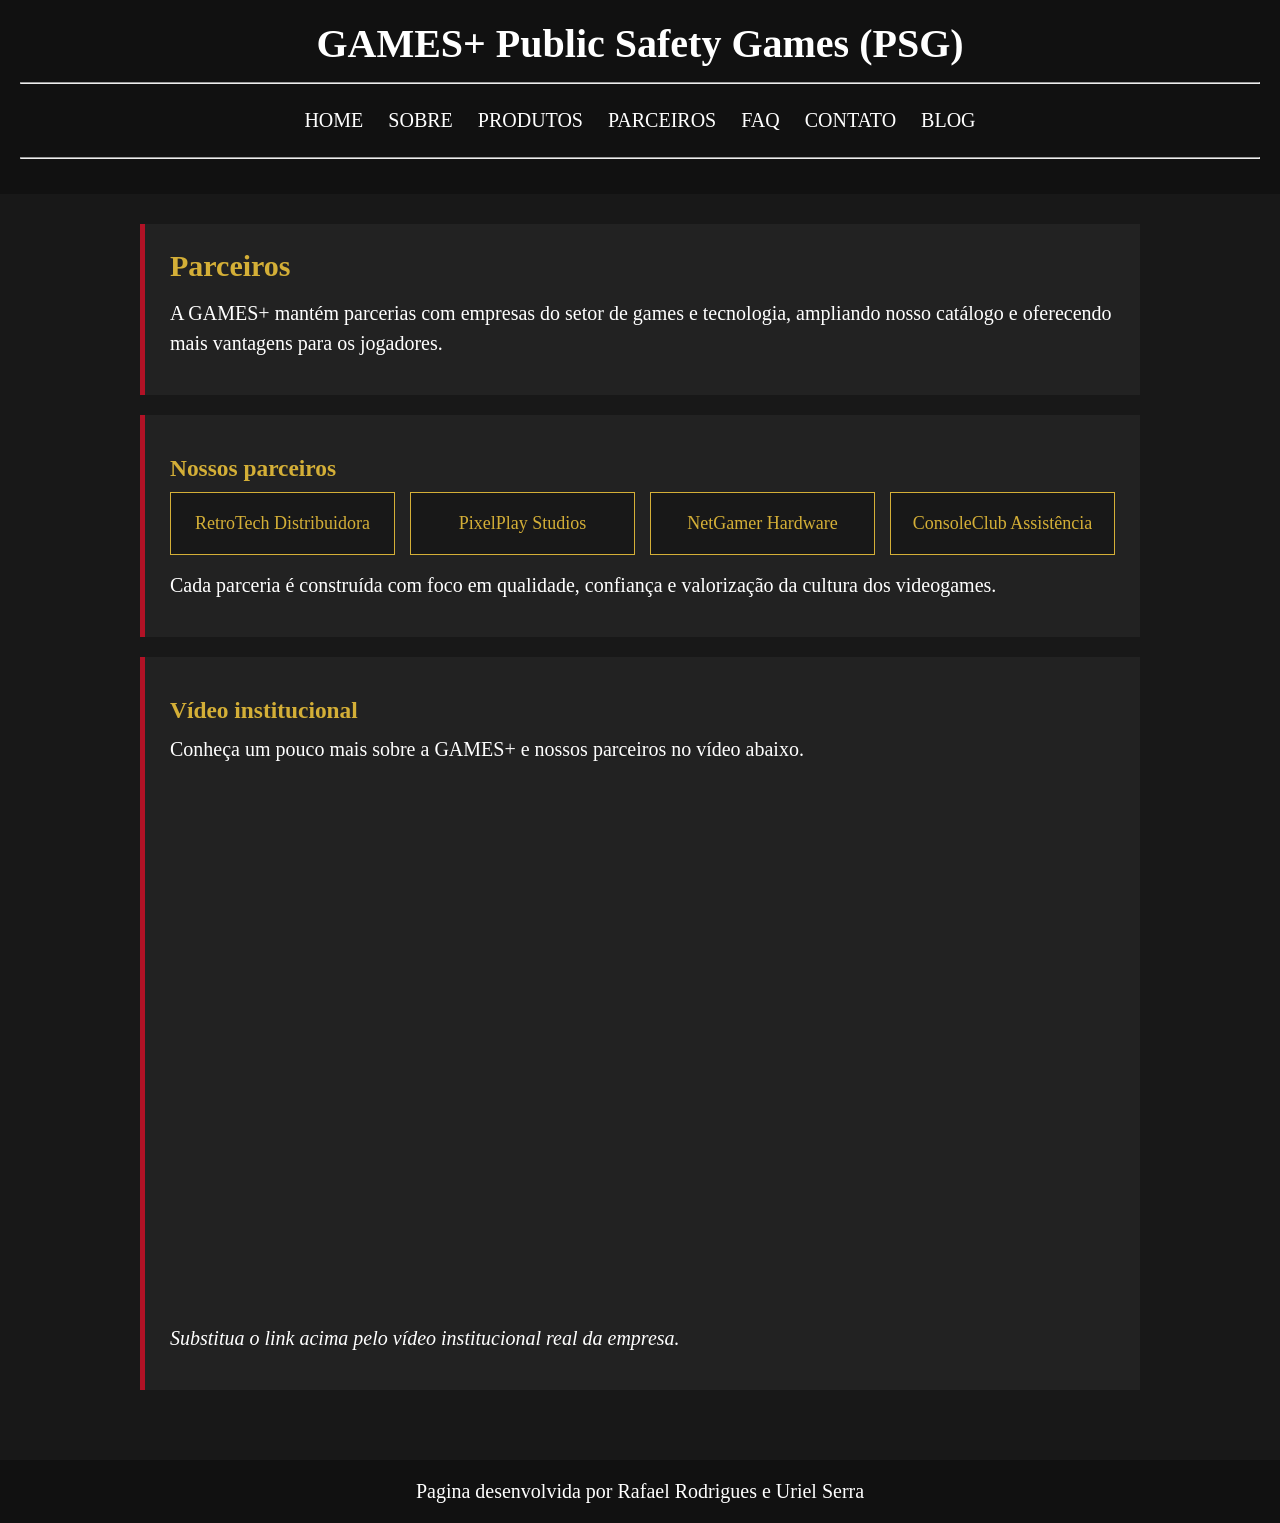
==== parceiros.html @ ba8b14c1 "Add files via upload" ====
<!DOCTYPE html>
<html lang="pt-br">

<head>
    <meta charset="UTF-8">
    <meta name="viewport" content="width=device-width, initial-scale=1.0">
    <title>Parceiros - GAMES+</title>
    <link rel="stylesheet" href="estilo.css">
</head>

<body>

    <header>

        <h1>GAMES+ Public Safety Games (PSG)</h1>

        <hr>

        <nav class="navbar">

            <a href="index.html">HOME</a>
            <a href="sobre.html">SOBRE</a>
            <a href="produtos.html">PRODUTOS</a>
            <a href="parceiros.html">PARCEIROS</a>
            <a href="faq.html">FAQ</a>
            <a href="contato.html">CONTATO</a>
            <a href="blog.html">BLOG</a>

        </nav>

        <hr>

    </header>


    <main>

        <section>

            <h2>Parceiros</h2>

            <p>
                A GAMES+ mantém parcerias com empresas do setor de games e
                tecnologia, ampliando nosso catálogo e oferecendo mais
                vantagens para os jogadores.
            </p>

        </section>


        <section>

            <h3>Nossos parceiros</h3>

            <div class="parceiros-grid">

                <div class="parceiro-logo">RetroTech Distribuidora</div>
                <div class="parceiro-logo">PixelPlay Studios</div>
                <div class="parceiro-logo">NetGamer Hardware</div>
                <div class="parceiro-logo">ConsoleClub Assistência</div>

            </div>

            <p>
                Cada parceria é construída com foco em qualidade,
                confiança e valorização da cultura dos videogames.
            </p>

        </section>


        <section>

            <h3>Vídeo institucional</h3>

            <p>
                Conheça um pouco mais sobre a GAMES+ e nossos parceiros no
                vídeo abaixo.
            </p>

            <div class="video-wrapper">
                <iframe
                    src="https://www.youtube.com/embed/dQw4w9WgXcQ"
                    title="Vídeo institucional GAMES+"
                    allowfullscreen>
                </iframe>
            </div>

            <p>
                <em>Substitua o link acima pelo vídeo institucional real da
                empresa.</em>
            </p>

        </section>

    </main>


    <footer>

        <p>Pagina desenvolvida por Rafael Rodrigues e Uriel Serra</p>

    </footer>

</body>

</html>
---- estilo.css ----
*{
    margin:0;
    padding:0;
}

body{
    background-color:#181818;
    color:#ffffff;
    font-family:Georgia, 'Times New Roman', Times, serif;
    font-size:20px;
}

header{
    padding:20px;
    background-color:#111111;
    text-align:center;
}

header h1{
    margin-bottom:10px;
}

header p{
    color:#d4af37;
    margin-bottom:15px;
}

hr{
    margin:15px 0;
}

nav{
    padding:10px;
}

.navbar a{
    color:#ffffff;
    text-decoration:none;
    margin:0 10px;
}

.navbar a:hover{
    color:#d4af37;
}

main{
    padding:30px;
    max-width:1000px;
    margin:auto;
}

section{
    background-color:#222222;
    padding:25px;
    margin-bottom:20px;
    border-left:5px solid #b11226;
}

section h2{
    color:#d4af37;
    margin-bottom:15px;
}

section h3{
    color:#d4af37;
    margin-top:15px;
    margin-bottom:10px;
}

section h4{
    color:#b11226;
    margin-top:20px;
    margin-bottom:8px;
}

section p{
    margin-bottom:12px;
    line-height:1.5;
}

section ul{
    margin-left:25px;
    line-height:1.8;
}

section a{
    color:#d4af37;
}

footer{
    padding:20px;
    background-color:#111111;
    text-align:center;
    margin-top:20px;
}

footer p{
    color:#ffffff;
}

.parceiros-grid{
    display:flex;
    flex-wrap:wrap;
    gap:15px;
    margin-bottom:15px;
}

.parceiro-logo{
    flex:1 1 200px;
    background-color:#181818;
    border:1px solid #d4af37;
    color:#d4af37;
    text-align:center;
    padding:20px 10px;
    font-size:18px;
}

.video-wrapper{
    position:relative;
    padding-bottom:56.25%;
    height:0;
    overflow:hidden;
    margin-bottom:15px;
}

.video-wrapper iframe{
    position:absolute;
    top:0;
    left:0;
    width:100%;
    height:100%;
    border:0;
}
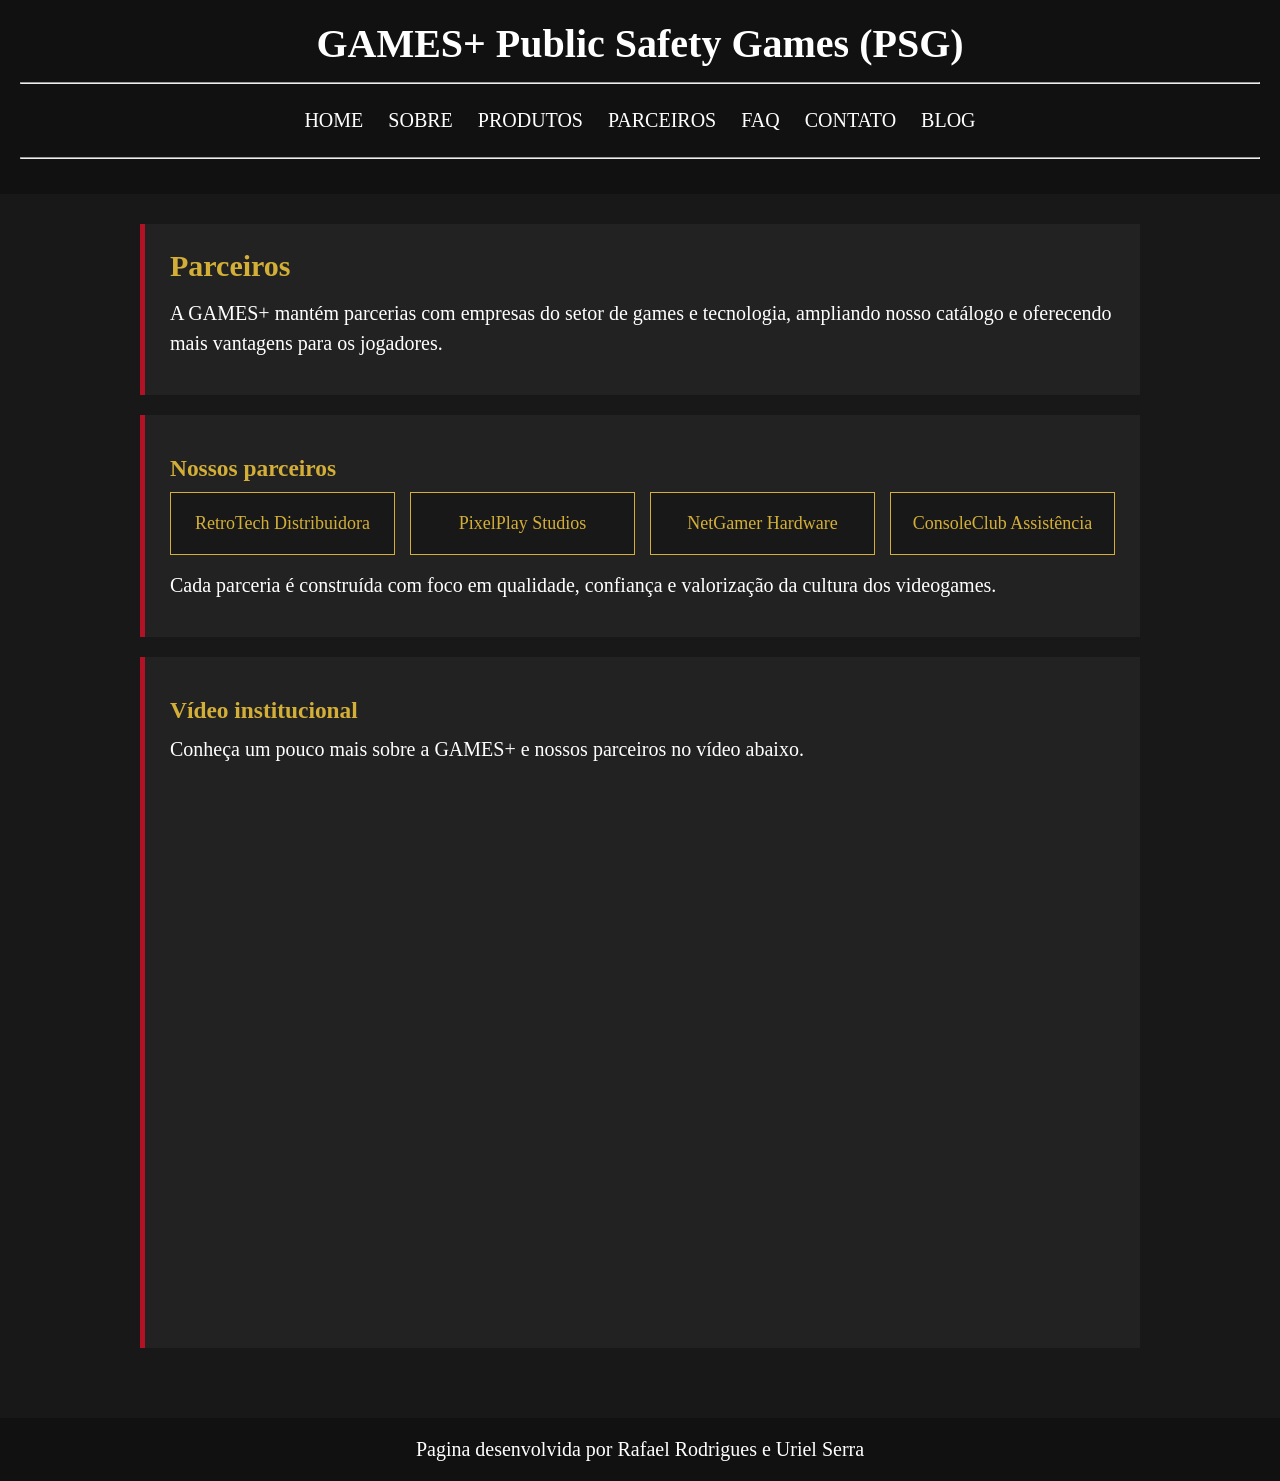
==== commit 1a8a73e9: "Remove placeholder paragraph from parceiros.html Removed placeholder text for institutional video li" ====
--- a/parceiros.html
+++ b/parceiros.html
@@ -86,10 +86,7 @@
                 </iframe>
             </div>
 
-            <p>
-                <em>Substitua o link acima pelo vídeo institucional real da
-                empresa.</em>
-            </p>
+           
 
         </section>
 
